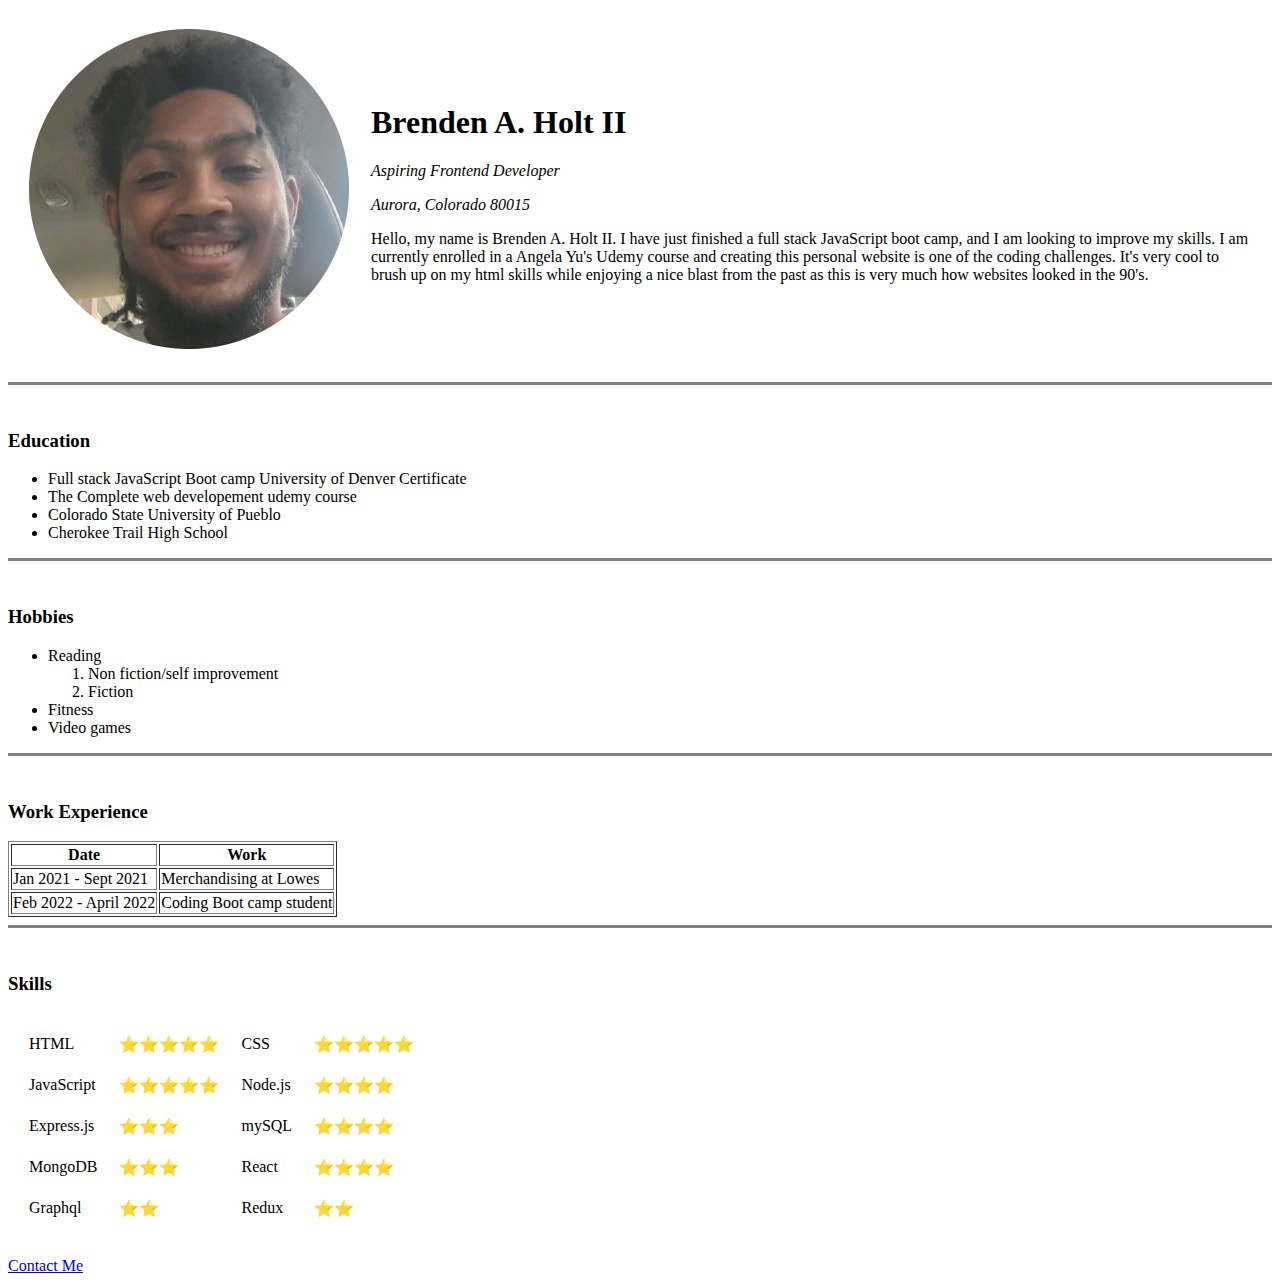
==== index.html @ 2bf96de6 "finished project" ====
<!DOCTYPE html>
<html lang="en">
<head>
  <meta charset="UTF-8">
  <meta http-equiv="X-UA-Compatible" content="IE=edge">
  <meta name="viewport" content="width=device-width, initial-scale=1.0">
  <title>Brenden's Personal Website</title>
</head>
<body>
  <table cellspacing="20px">
    <tr>
      <td><img src="brenden2.PNG" alt="Me"></td>
      <td> <h1>Brenden A. Holt II</h1>
        <em>
        <p>Aspiring Frontend Developer</p>
        </em>
        <em><p>Aurora, Colorado 80015</p></em>
        <p>Hello, my name is Brenden A. Holt II. I have just finished a full stack JavaScript boot camp, and I am looking to improve my skills. I am currently enrolled in a Angela Yu's Udemy course and creating this personal website is one of the coding challenges. It's very cool to brush up on my html skills while enjoying a nice blast from the past as this is very much how websites looked in the 90's. </p></td>
    </tr>
  </table>
  
  <hr size="3" noshade="0%">
  <br>
  <h3>Education</h3>
  <ul>
    <li>Full stack JavaScript Boot camp University of Denver Certificate</li>
    <li>The Complete web developement udemy course</li>
    <li>Colorado State University of Pueblo</li>
    <li>Cherokee Trail High School</li>
  </ul>
  <hr size="3" noshade="0%">
  <br>
  <h3>Hobbies</h3>
  <ul>
    <li>Reading
      <ol>
        <li>Non fiction/self improvement</li>
        <li>Fiction</li>
      </ol>
    </li>

    <li>Fitness</li>
    <li>Video games</li>
  </ul>
  <hr size="3" noshade="0%">
  <br>
  <h3>Work Experience</h3>
  <table border="1px">
    <thead>
      <th colspan="2">Date</th>
      <th>Work</th>
    </thead>
    <tbody>
    <tr>
      <td colspan="2">Jan 2021 - Sept 2021</td>
      <td colspan="2">Merchandising at Lowes</td>
    </tr>
    <tr>
      <td colspan="2">Feb 2022 - April 2022</td>
      <td colspan="2">Coding Boot camp student</td>
    </tr>
  </tbody>
  </table>
  <hr size="3" noshade="0%">
  <br>
  <h3>Skills</h3>
  <table cellspacing="20">
    <tr>
      <td>HTML</td>
      <td>⭐⭐⭐⭐⭐</td>
      <td>CSS</td>
      <td>⭐⭐⭐⭐⭐</td>
    </tr>
    <tr>
      <td>JavaScript</td>
      <td>⭐⭐⭐⭐⭐</td>
      <td>Node.js</td>
      <td>⭐⭐⭐⭐</td>
    </tr>
    <tr>
      <td>Express.js</td>
      <td>⭐⭐⭐</td>
      <td>mySQL</td>
      <td>⭐⭐⭐⭐</td>
    </tr>
    <tr>
      <td>MongoDB</td>
      <td>⭐⭐⭐</td>
      <td>React</td>
      <td>⭐⭐⭐⭐</td>
    </tr>
    <tr>
      <td>Graphql</td>
      <td>⭐⭐</td>
      <td>Redux</td>
      <td>⭐⭐</td>
    </tr>
  </table>
  <br>
  <a href="contact-me.html">Contact Me</a>

</body>
</html>
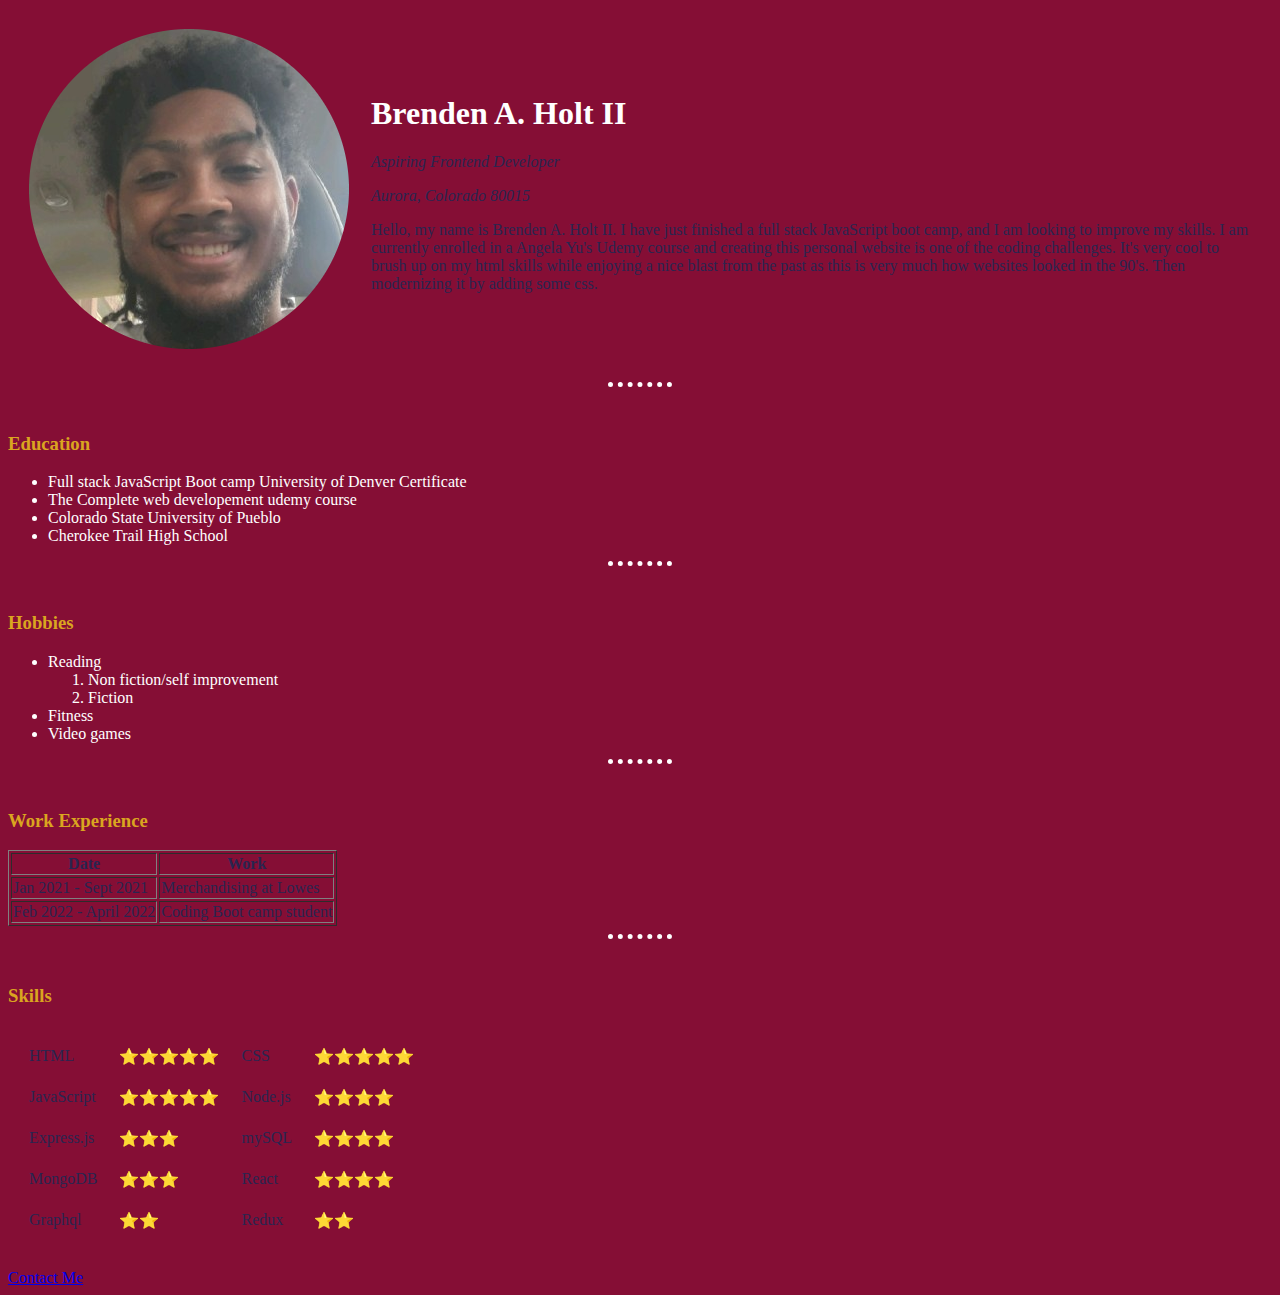
==== commit 98bcbae9: "added very little css" ====
--- a/index.html
+++ b/index.html
@@ -5,6 +5,7 @@
   <meta http-equiv="X-UA-Compatible" content="IE=edge">
   <meta name="viewport" content="width=device-width, initial-scale=1.0">
   <title>Brenden's Personal Website</title>
+  <link rel="stylesheet" href="assets/style.css">
 </head>
 <body>
   <table cellspacing="20px">
@@ -15,7 +16,7 @@
         <p>Aspiring Frontend Developer</p>
         </em>
         <em><p>Aurora, Colorado 80015</p></em>
-        <p>Hello, my name is Brenden A. Holt II. I have just finished a full stack JavaScript boot camp, and I am looking to improve my skills. I am currently enrolled in a Angela Yu's Udemy course and creating this personal website is one of the coding challenges. It's very cool to brush up on my html skills while enjoying a nice blast from the past as this is very much how websites looked in the 90's. </p></td>
+        <p>Hello, my name is Brenden A. Holt II. I have just finished a full stack JavaScript boot camp, and I am looking to improve my skills. I am currently enrolled in a Angela Yu's Udemy course and creating this personal website is one of the coding challenges. It's very cool to brush up on my html skills while enjoying a nice blast from the past as this is very much how websites looked in the 90's. Then modernizing it by adding some css. </p></td>
     </tr>
   </table>
   
--- a/assets/style.css
+++ b/assets/style.css
@@ -0,0 +1,23 @@
+* {
+  background-color: #850E35;
+}
+
+hr {
+  border-style: dotted none none;
+  border-color: white;
+  border-width: 5px;
+  width: 5%;
+}
+
+h1, li{
+  color: white;
+}
+
+h3 {
+  color: goldenrod;
+}
+
+p, table{
+  color: #2A2550;
+}
+
